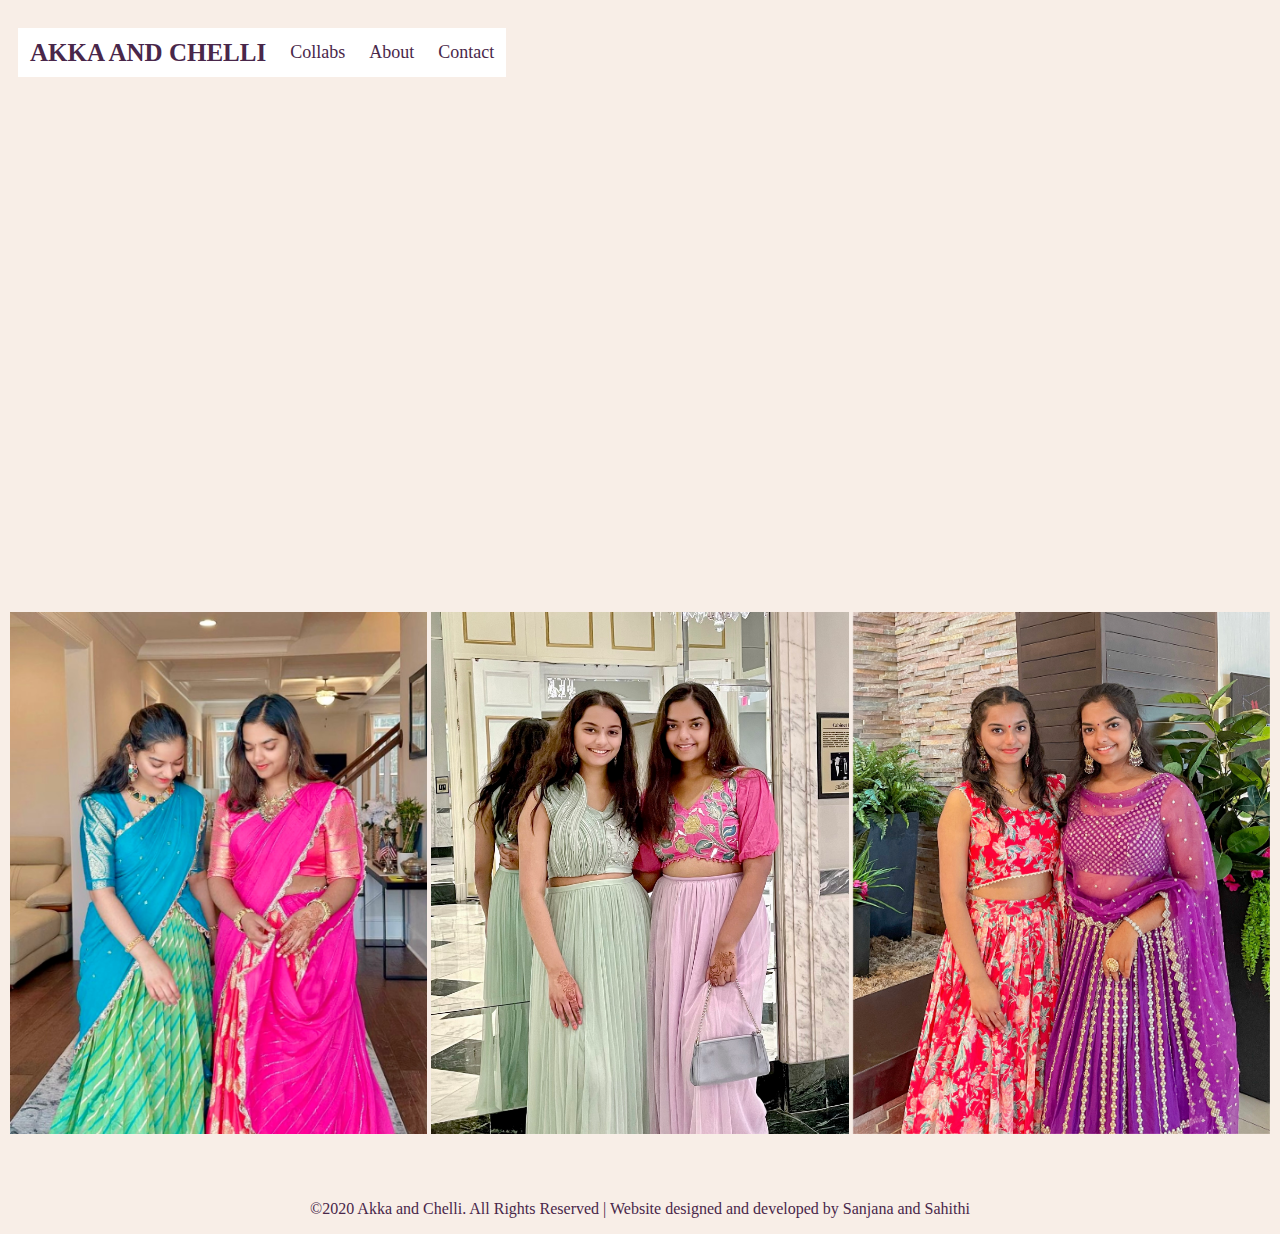
==== index.html @ b069c0f1 "updated home pg" ====
<!DOCTYPE html>
<html lang="en">

<head>
  <meta charset="utf-8">
  <meta name="viewport" content="width=device-width, initial-scale=1">

  <title>My Page Title</title>
  <link rel="icon" type="image/x-icon" href="/favicon_io/favicon-32x32.png">
  <link rel="stylesheet" href="styles.css">

</head>

<body>
  <div class="bg-img">
    <div class="container">
      <div class="header">
        <a href="#index.html" class="logo">AKKA AND CHELLI</a>
        <div class="header-right">
          <a href="#collabs">Collabs</a>
          <a href="#about">About</a>
          <a href="#contact">Contact</a>
        </div>
      </div>
    </div>
  </div>

  
  <div class="row">

    <div class="column">
      <img src="images/one.jpg" alt="Mountains" style="width:100%" class="image">
      <div class="middle">
        <div class="text_1">Collabs</div>
      </div>
    </div>

    <div class="column">
      <img src="images/two.jpg" alt="Mountains" style="width:100%" class="image">
      <div class="middle">
        <div class="text_1">About</div>
      </div>
    </div>

    <div class="column">
      <img src="images/three.jpg" alt="Mountains" style="width:100%" class="image">
      <div class="middle">
        <div class="text_1">Contact</div>
      </div>
    </div>

  </div>

  


  <footer>
    <p>©2020 Akka and Chelli. All Rights Reserved | Website designed and developed by Sanjana and Sahithi </p>
  </footer>

</body>


</html>
---- styles.css ----
body {
    background-color: #F8EEE7;
}

h1 {
    color: #49274A;
}

/* navbar */
.bg-img {
    /* The image used */
    background-image: url("images/main_img.png");

    min-height: 600px;

    /* Center and scale the image nicely */
    background-position: center;
    background-repeat: no-repeat;
    background-size: cover;

    /* Needed to position the navbar */
    position: relative;
}

/* Position the navbar container inside the image */
.container {
    position: absolute;
    width: auto;
}

/* Style the header with a grey background and some padding */
.header {
    color: white;
    overflow: hidden;
    padding: 20px 10px;
}

/* Style the header links */
.header a {
    float: left;
    color: #49274A;
    background-color: white;
    text-align: center;
    padding: 12px;
    text-decoration: none;
    font-size: 18px;
    line-height: 25px;
}

/* Style the logo link (notice that we set the same value of line-height and font-size to prevent the header to increase when the font gets bigger */
.header a.logo {
    font-size: 25px;
    font-weight: bold;
}

/* Change the background color on mouse-over */
.header a:hover {
    color: #49274A;
}

/* Style the active/current link*/
.header a.active {
    color: #49274A;
}

/* Float the link section to the right */
.header-right {
    float: right;
}

/* nav bar ends */

/* footer starts */
footer {
    bottom: 0;
    width: 100%;
    color: #49274A;
    text-align: center;
}

/* footer ends */

/* images start */
.row {
    display: flex;
}

.column {
    flex: 25%;
    padding-left: 2px;
    padding-top: 4px;
    padding-right: 2px;
}

.column:hover .image {
    opacity: 0.3;
}

.column:hover .middle {
    opacity: 1;
}


.image {
    opacity: 1;
    display: block;
    width: 100%;
    height: auto;
    transition: .5s ease;
    backface-visibility: hidden;
}

.middle {
    transition: .5s ease;
    opacity: 0;
    transform: translate(0%, -500%);
    text-align: center;
}

.text_1 {
    background-color: white;
    color: #49274A;
    font-size: 16px;
    padding: 16px 32px;
}

/* Add media queries for responsiveness - when the screen is 500px wide or less, stack the links on top of each other */
@media screen and (max-width: 500px) {

    .header a {
        float: left;
        color: #49274A;
        background-color: white;
        text-align: center;
        padding: 12px;
        text-decoration: none;
        font-size: 15px;
        line-height: 25px;
    }

    .header a.logo {
        font-size: 20px;
        font-weight: bold;
    }

    /* .row {
        display:grid;
        padding-top: 10%;
    }
    
    .column {
        display: unset;
    } */

    .middle {
        transition: .5s ease;
        opacity: 0;
        transform: translate(0%, -300%);
        text-align: center;
    }
}

/* images end */
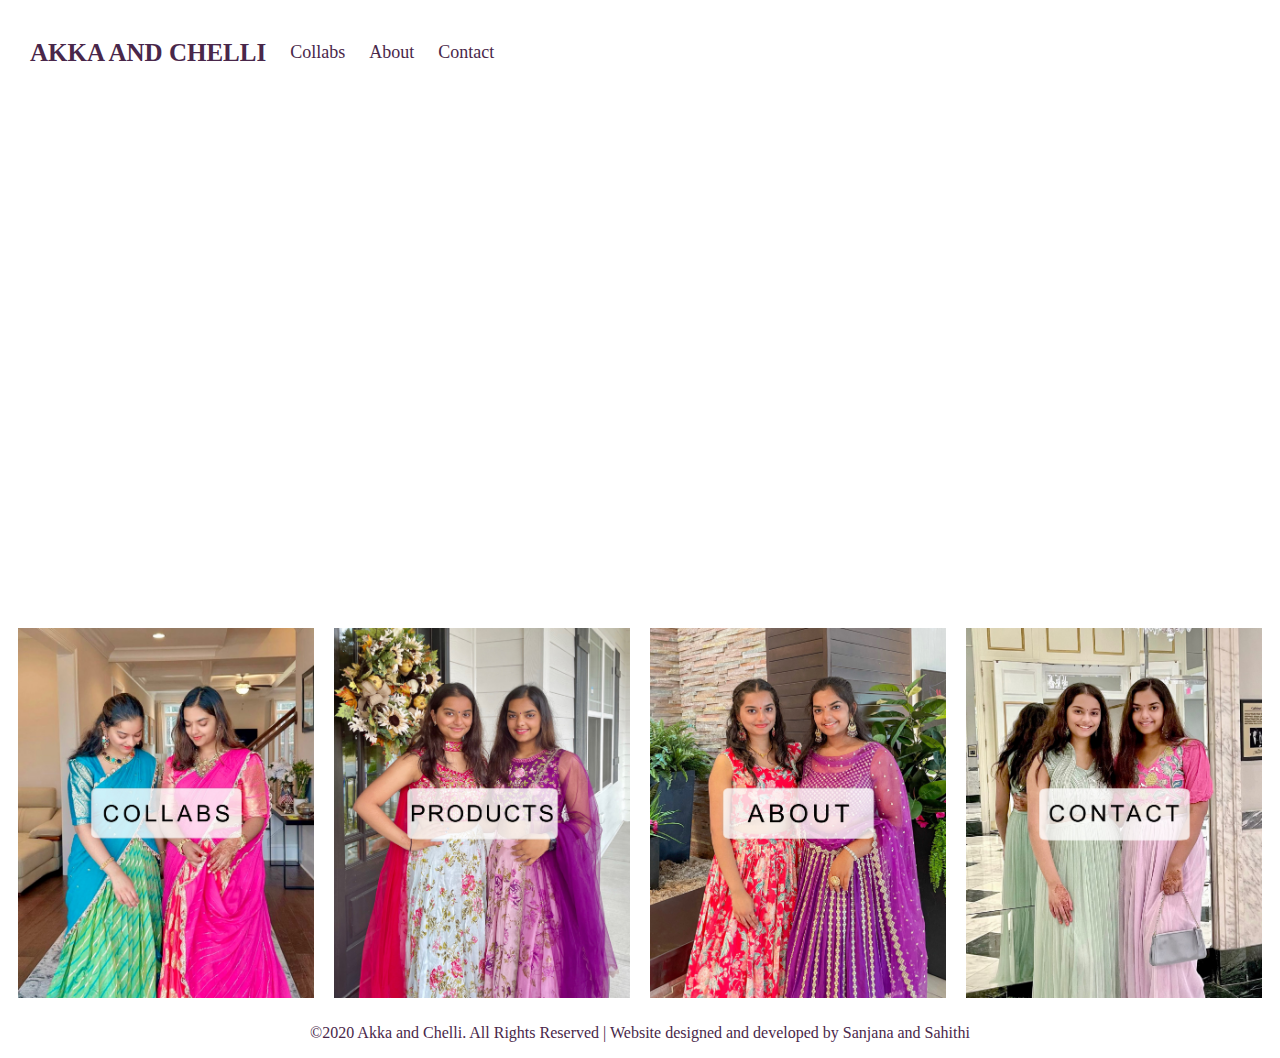
==== commit 83d08c06: "updated home pg" ====
--- a/index.html
+++ b/index.html
@@ -5,7 +5,7 @@
   <meta charset="utf-8">
   <meta name="viewport" content="width=device-width, initial-scale=1">
 
-  <title>My Page Title</title>
+  <title>Akka and Chelli | Home</title>
   <link rel="icon" type="image/x-icon" href="/favicon_io/favicon-32x32.png">
   <link rel="stylesheet" href="styles.css">
 
@@ -15,11 +15,11 @@
   <div class="bg-img">
     <div class="container">
       <div class="header">
-        <a href="#index.html" class="logo">AKKA AND CHELLI</a>
+        <a href="index.html" class="logo">AKKA AND CHELLI</a>
         <div class="header-right">
-          <a href="#collabs">Collabs</a>
-          <a href="#about">About</a>
-          <a href="#contact">Contact</a>
+          <a href="collabs.html">Collabs</a>
+          <a href="about.html">About</a>
+          <a href="contact.html">Contact</a>
         </div>
       </div>
     </div>
@@ -29,24 +29,41 @@
   <div class="row">
 
     <div class="column">
-      <img src="images/one.jpg" alt="Mountains" style="width:100%" class="image">
-      <div class="middle">
-        <div class="text_1">Collabs</div>
-      </div>
+      <a href="collabs.html"><img src="images/one.JPEG" alt="collabs" style="width:100%" class="image"></a>
     </div>
 
     <div class="column">
-      <img src="images/two.jpg" alt="Mountains" style="width:100%" class="image">
-      <div class="middle">
-        <div class="text_1">About</div>
-      </div>
+      <a href="products.html"><img src="images/four.JPEG" alt="about" style="width:100%" class="image"></a>
     </div>
 
     <div class="column">
-      <img src="images/three.jpg" alt="Mountains" style="width:100%" class="image">
-      <div class="middle">
-        <div class="text_1">Contact</div>
-      </div>
+      <a href="about.html"><img src="images/two.JPEG" alt="about" style="width:100%" class="image"></a>
+    </div>
+
+    <div class="column">
+      <a href="contact.html"><img src="images/three.JPEG" alt="contact" style="width:100%" class="image"></a>
+    </div>
+
+  </div>
+
+  <div class="row_2">
+
+    <div class="column">
+      <a href="collabs.html"><img src="images/one.JPEG" alt="collabs" style="width:100%" class="image"></a>
+    </div>
+
+    <div class="column">
+      <a href="products.html"><img src="images/four.JPEG" alt="about" style="width:100%" class="image"></a>
+    </div>
+  </div>
+
+  <div class="row_2">
+    <div class="column">
+      <a href="about.html"><img src="images/two.JPEG" alt="about" style="width:100%" class="image"></a>
+    </div>
+
+    <div class="column">
+      <a href="contact.html"><img src="images/three.JPEG" alt="contact" style="width:100%" class="image"></a>
     </div>
 
   </div>
--- a/styles.css
+++ b/styles.css
@@ -1,5 +1,5 @@
 body {
-    background-color: #F8EEE7;
+    background-color: white;
 }
 
 h1 {
@@ -65,7 +65,7 @@
 
 /* Float the link section to the right */
 .header-right {
-    float: right;
+    float: left;
 }
 
 /* nav bar ends */
@@ -87,34 +87,21 @@
 
 .column {
     flex: 25%;
-    padding-left: 2px;
-    padding-top: 4px;
-    padding-right: 2px;
+    padding: 10px;
+    padding-top: 20px;
 }
 
 .column:hover .image {
-    opacity: 0.3;
-}
-
-.column:hover .middle {
-    opacity: 1;
+    opacity: 0.45;
 }
 
 
 .image {
-    opacity: 1;
     display: block;
     width: 100%;
     height: auto;
     transition: .5s ease;
     backface-visibility: hidden;
-}
-
-.middle {
-    transition: .5s ease;
-    opacity: 0;
-    transform: translate(0%, -500%);
-    text-align: center;
 }
 
 .text_1 {
@@ -124,8 +111,12 @@
     padding: 16px 32px;
 }
 
+.row_2 {
+    display: none;
+}
+
 /* Add media queries for responsiveness - when the screen is 500px wide or less, stack the links on top of each other */
-@media screen and (max-width: 500px) {
+@media screen and (max-width: 600px) {
 
     .header a {
         float: left;
@@ -134,30 +125,68 @@
         text-align: center;
         padding: 12px;
         text-decoration: none;
-        font-size: 15px;
+        font-size: 16px;
         line-height: 25px;
     }
 
     .header a.logo {
-        font-size: 20px;
+        font-size: 18px;
         font-weight: bold;
     }
 
-    /* .row {
-        display:grid;
-        padding-top: 10%;
+    footer {
+        bottom: 0;
+        width: 100%;
+        color: #49274A;
+        text-align: center;
+        font-size: 12px;
     }
-    
+
+    /* images start */
+    .row {
+        display: none;
+    }
+
+    .row_2 {
+        display: flex;
+    }
+
     .column {
-        display: unset;
-    } */
+        flex: 50%;
+        padding: 10px;
 
-    .middle {
-        transition: .5s ease;
-        opacity: 0;
-        transform: translate(0%, -300%);
+    }
+
+}
+
+@media screen and (max-width: 500px) {
+
+    .header a {
+        float: left;
+        color: #49274A;
+        background-color: white;
         text-align: center;
+        padding: 8px;
+        text-decoration: none;
+        font-size: 14px;
+        line-height: 25px;
     }
+
+    .header a.logo {
+        font-size: 16px;
+        font-weight: bold;
+    }
+
+    footer {
+        bottom: 0;
+        width: 100%;
+        color: #49274A;
+        text-align: center;
+        font-size: 12px;
+    }
+
+
+
 }
 
 /* images end */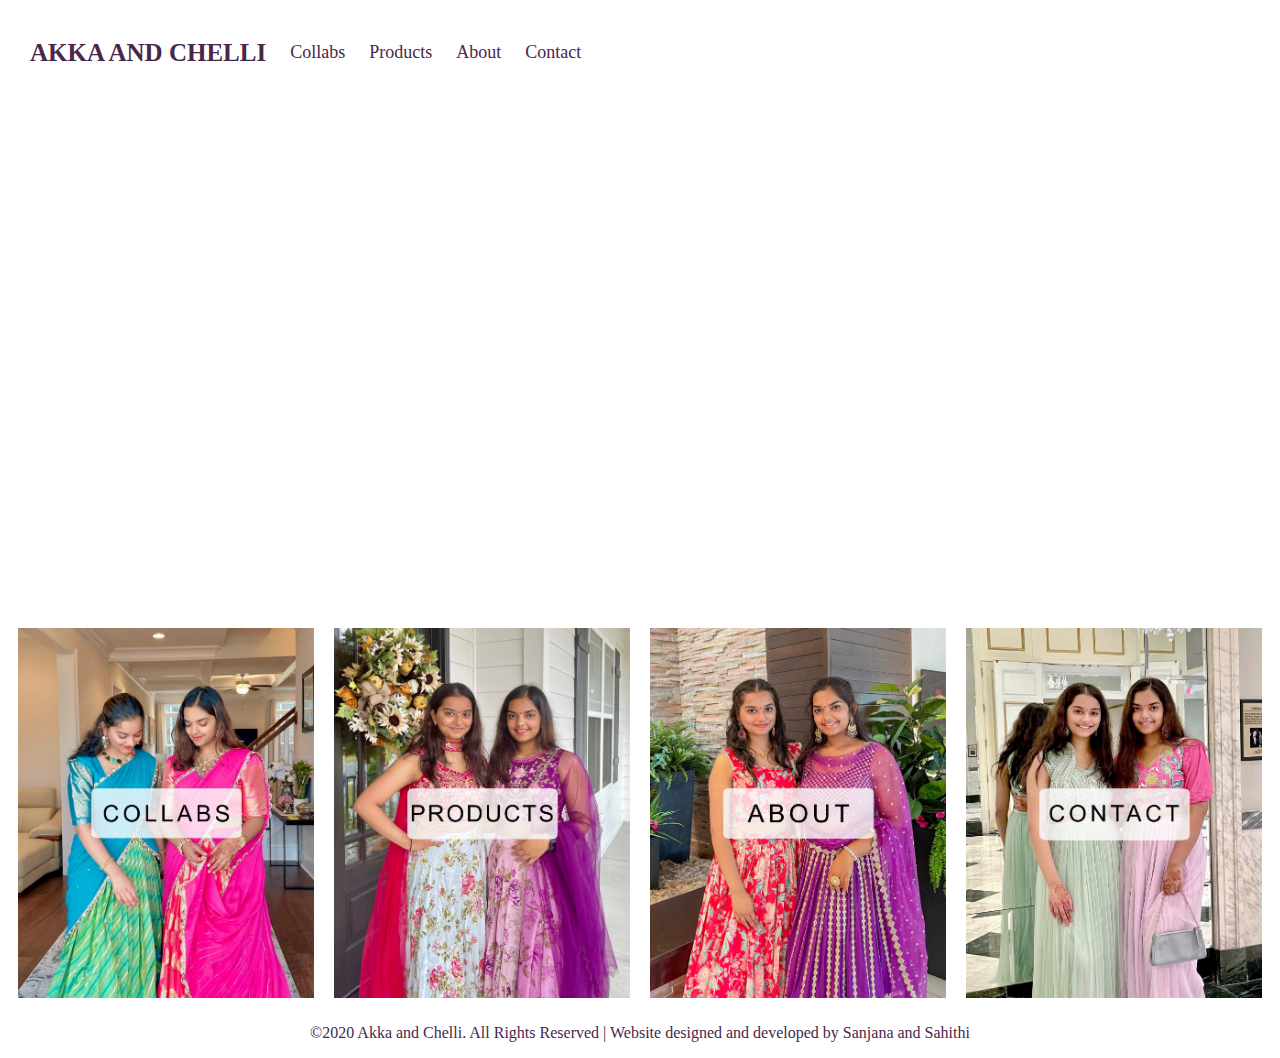
==== commit c8c0c62e: "updated home pg" ====
--- a/index.html
+++ b/index.html
@@ -18,6 +18,7 @@
         <a href="index.html" class="logo">AKKA AND CHELLI</a>
         <div class="header-right">
           <a href="collabs.html">Collabs</a>
+          <a href="products.html">Products</a>
           <a href="about.html">About</a>
           <a href="contact.html">Contact</a>
         </div>
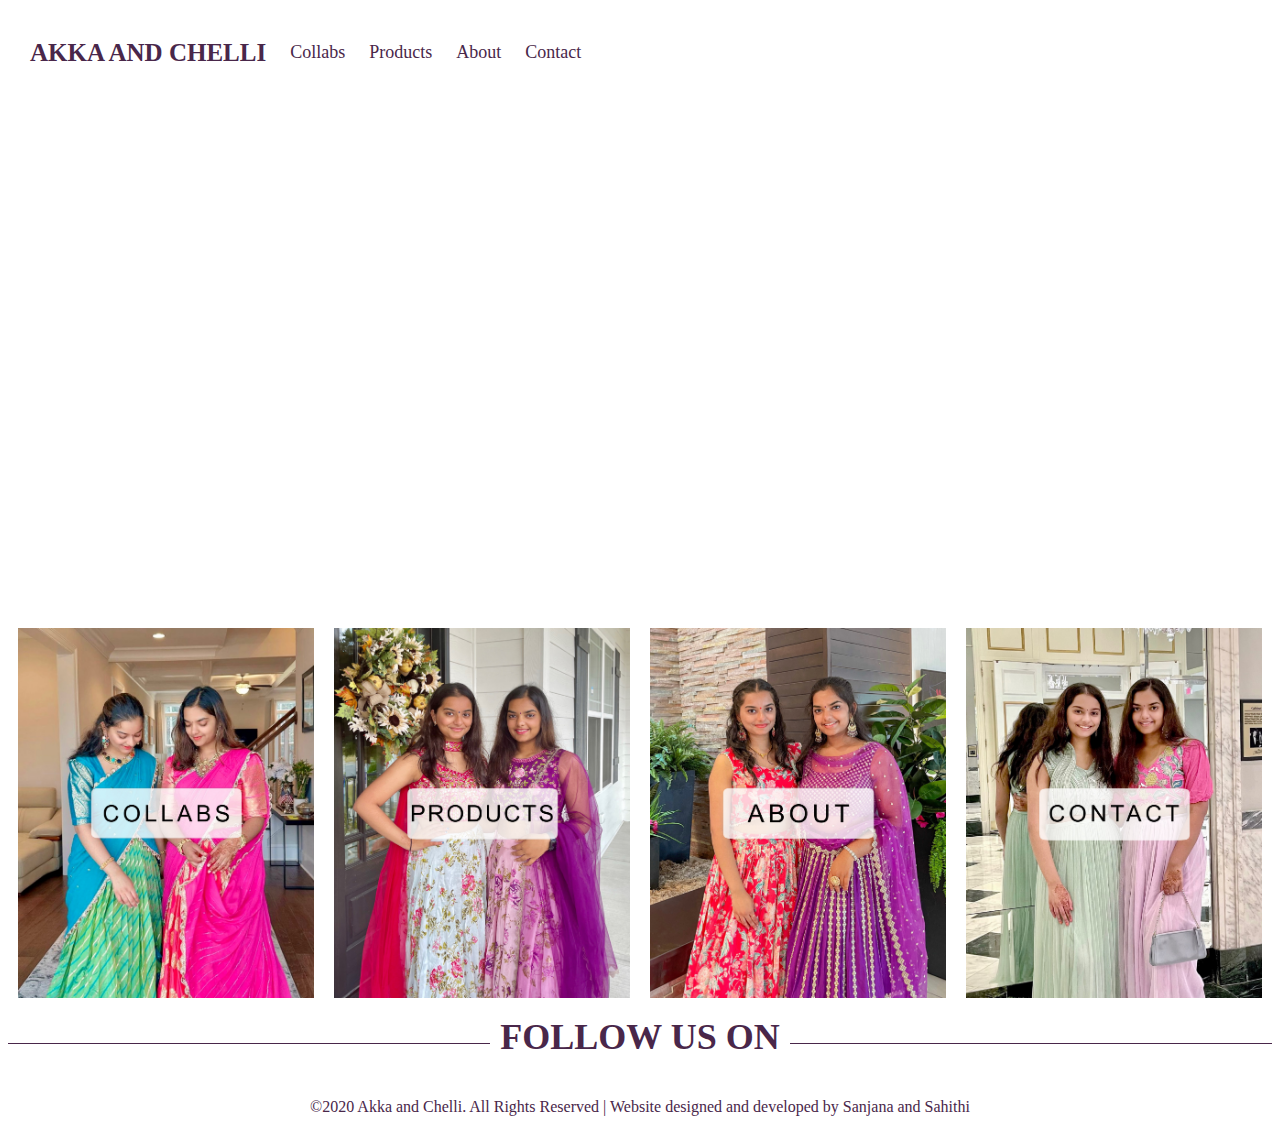
==== commit fbc90a34: "updated home pg" ====
--- a/index.html
+++ b/index.html
@@ -26,7 +26,7 @@
     </div>
   </div>
 
-  
+
   <div class="row">
 
     <div class="column">
@@ -69,8 +69,12 @@
 
   </div>
 
-  
+  <br>
 
+  <h2><span>FOLLOW US ON</span></h2>
+
+
+  <br>
 
   <footer>
     <p>©2020 Akka and Chelli. All Rights Reserved | Website designed and developed by Sanjana and Sahithi </p>
--- a/styles.css
+++ b/styles.css
@@ -115,22 +115,37 @@
     display: none;
 }
 
-/* Add media queries for responsiveness - when the screen is 500px wide or less, stack the links on top of each other */
-@media screen and (max-width: 600px) {
+h2 {
+    width: 100%; 
+    text-align: center; 
+    border-bottom: 1px solid #49274A;; 
+    line-height: 0.1em;
+    margin: 10px 0 20px; 
+ } 
+ 
+ h2 span { 
+     background:#fff; 
+     color: #49274A;
+     font-size: 150%;
+     font-family:Cambria, Cochin, Georgia, Times, 'Times New Roman', serif;
+     padding:0 10px; 
+ }
+
+@media screen and (max-width: 700px) {
 
     .header a {
         float: left;
         color: #49274A;
         background-color: white;
         text-align: center;
-        padding: 12px;
+        padding: 5px;
         text-decoration: none;
-        font-size: 16px;
+        font-size: 14px;
         line-height: 25px;
     }
 
     .header a.logo {
-        font-size: 18px;
+        font-size: 16px;
         font-weight: bold;
     }
 
@@ -157,35 +172,13 @@
 
     }
 
-}
-
-@media screen and (max-width: 500px) {
-
-    .header a {
-        float: left;
+    h2 span { 
+        background:#fff; 
         color: #49274A;
-        background-color: white;
-        text-align: center;
-        padding: 8px;
-        text-decoration: none;
-        font-size: 14px;
-        line-height: 25px;
+        font-size: 100%;
+        font-family:Cambria, Cochin, Georgia, Times, 'Times New Roman', serif;
+        padding:0 10px; 
     }
-
-    .header a.logo {
-        font-size: 16px;
-        font-weight: bold;
-    }
-
-    footer {
-        bottom: 0;
-        width: 100%;
-        color: #49274A;
-        text-align: center;
-        font-size: 12px;
-    }
-
-
 
 }
 
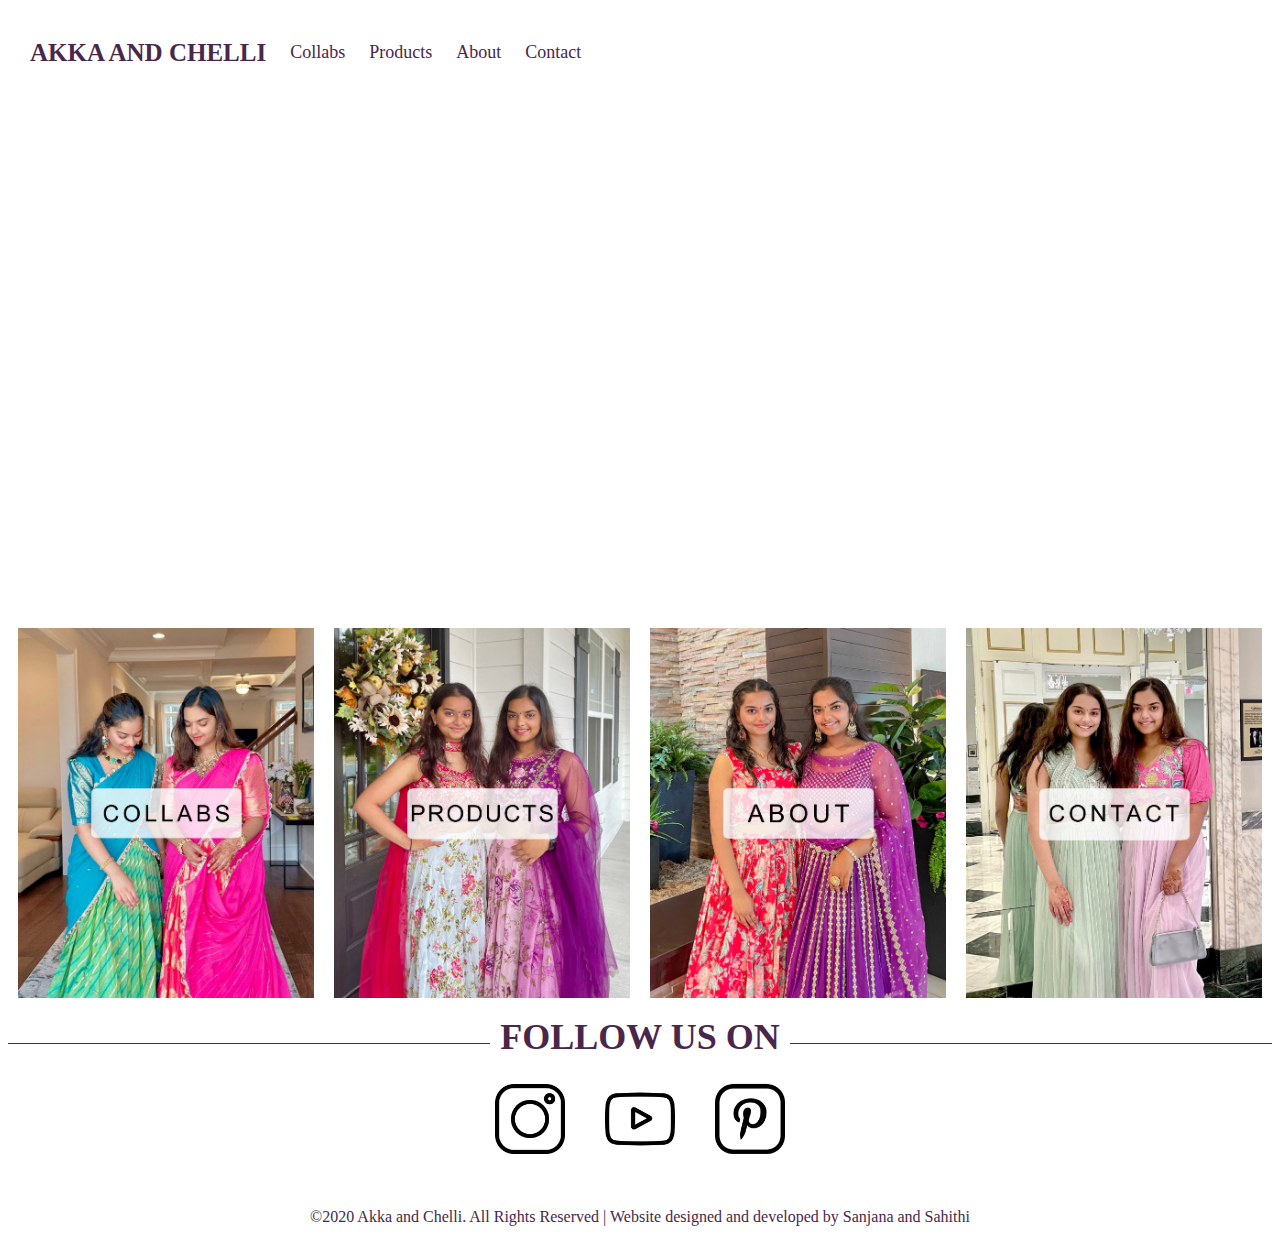
==== commit 687d2da2: "updated home pg" ====
--- a/index.html
+++ b/index.html
@@ -73,6 +73,23 @@
 
   <h2><span>FOLLOW US ON</span></h2>
 
+    <div class="row_follow">
+
+      <div class="column_follow">
+        <a href="https://instagram.com/akkaandchelli" target="_blank"><img src="images/instagram.png" alt="collabs" style="width:100%" class="image"></a>
+      </div>
+
+      <div class="column_follow">
+        <a href="https://youtube.com/c/akkaandchelli" target="_blank"><img src="images/youtube.png" alt="about" style="width:100%" class="image"></a>
+      </div>
+
+      <div class="column_follow">
+        <a href="https://pinterest.com/akkaandchelli/" target="_blank"><img src="images/pinterest.png" alt="about" style="width:100%" class="image"></a>
+      </div>
+
+    </div>
+
+
 
   <br>
 
--- a/styles.css
+++ b/styles.css
@@ -115,6 +115,18 @@
     display: none;
 }
 
+.row_follow {
+    display: flex;
+    align-items: center;
+    justify-content: center;
+}
+
+.column_follow {
+    flex: auto;
+    max-width: 70px;
+    padding: 20px;
+}
+
 h2 {
     width: 100%; 
     text-align: center; 
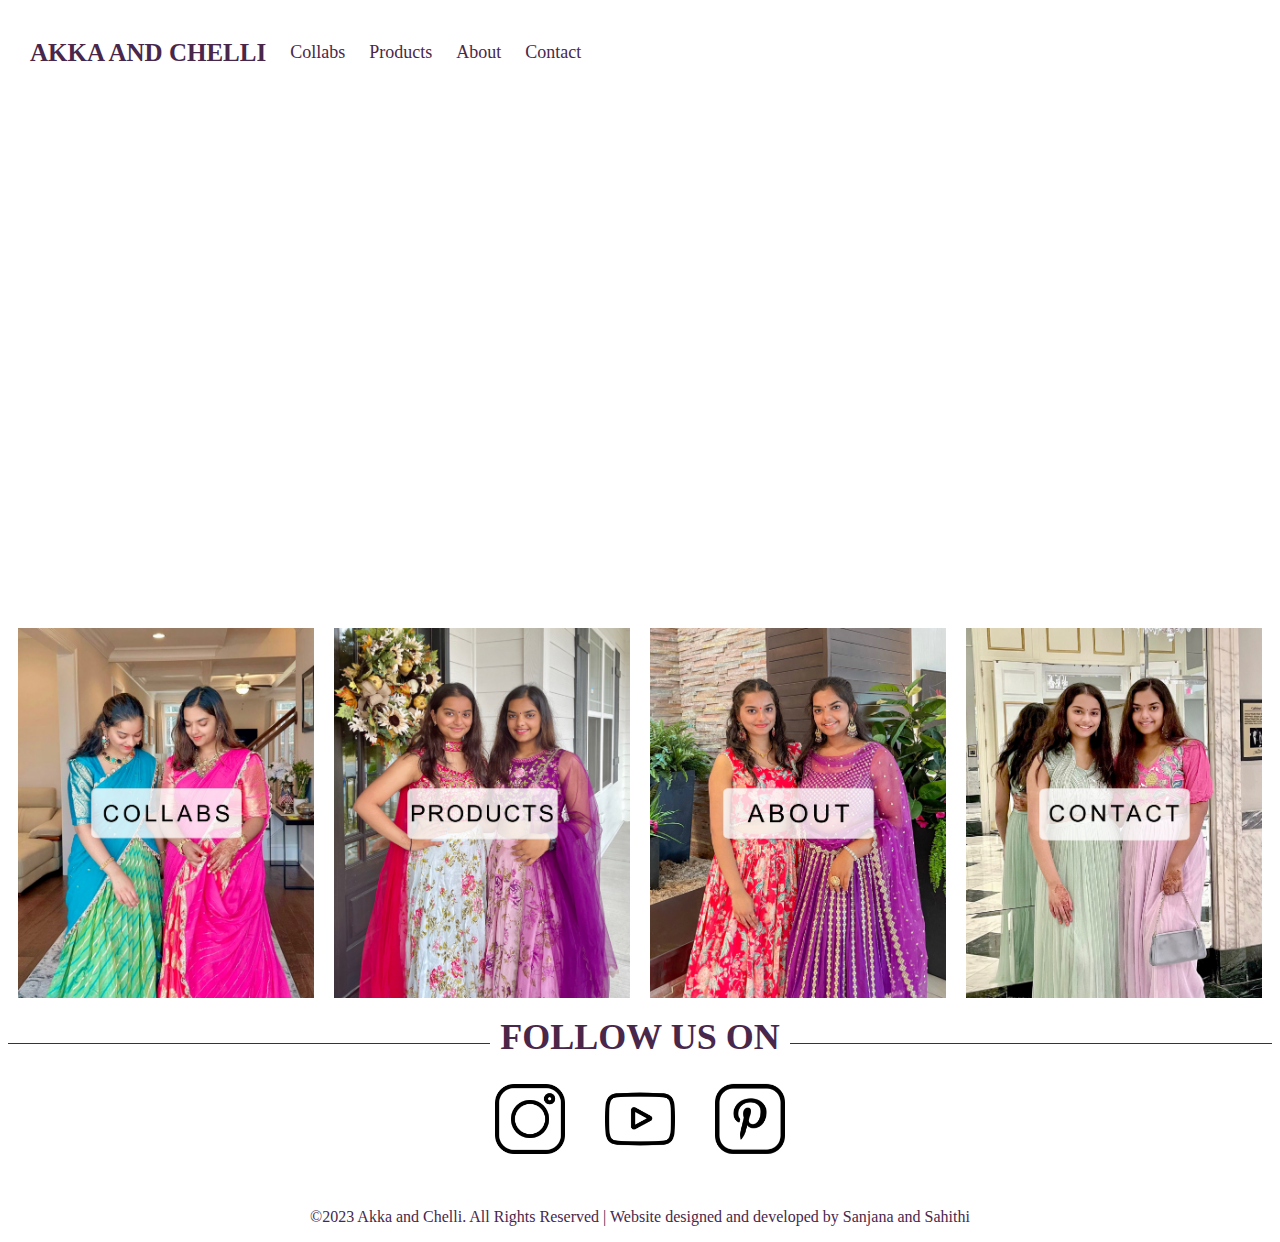
==== commit b85e9eae: "added collabs page" ====
--- a/index.html
+++ b/index.html
@@ -73,28 +73,31 @@
 
   <h2><span>FOLLOW US ON</span></h2>
 
-    <div class="row_follow">
+  <div class="row_follow">
 
-      <div class="column_follow">
-        <a href="https://instagram.com/akkaandchelli" target="_blank"><img src="images/instagram.png" alt="collabs" style="width:100%" class="image"></a>
-      </div>
+    <div class="column_follow">
+      <a href="https://instagram.com/akkaandchelli" target="_blank"><img src="images/instagram.png" alt="collabs"
+          style="width:100%" class="image"></a>
+    </div>
 
-      <div class="column_follow">
-        <a href="https://youtube.com/c/akkaandchelli" target="_blank"><img src="images/youtube.png" alt="about" style="width:100%" class="image"></a>
-      </div>
+    <div class="column_follow">
+      <a href="https://youtube.com/c/akkaandchelli" target="_blank"><img src="images/youtube.png" alt="about"
+          style="width:100%" class="image"></a>
+    </div>
 
-      <div class="column_follow">
-        <a href="https://pinterest.com/akkaandchelli/" target="_blank"><img src="images/pinterest.png" alt="about" style="width:100%" class="image"></a>
-      </div>
+    <div class="column_follow">
+      <a href="https://pinterest.com/akkaandchelli/" target="_blank"><img src="images/pinterest.png" alt="about"
+          style="width:100%" class="image"></a>
+    </div>
 
-    </div>
+  </div>
 
 
 
   <br>
 
   <footer>
-    <p>©2020 Akka and Chelli. All Rights Reserved | Website designed and developed by Sanjana and Sahithi </p>
+    <p>©2023 Akka and Chelli. All Rights Reserved | Website designed and developed by Sanjana and Sahithi </p>
   </footer>
 
 </body>
--- a/styles.css
+++ b/styles.css
@@ -113,6 +113,10 @@
 
 .row_2 {
     display: none;
+}
+
+.row_3 {
+    display: flex;
 }
 
 .row_follow {
